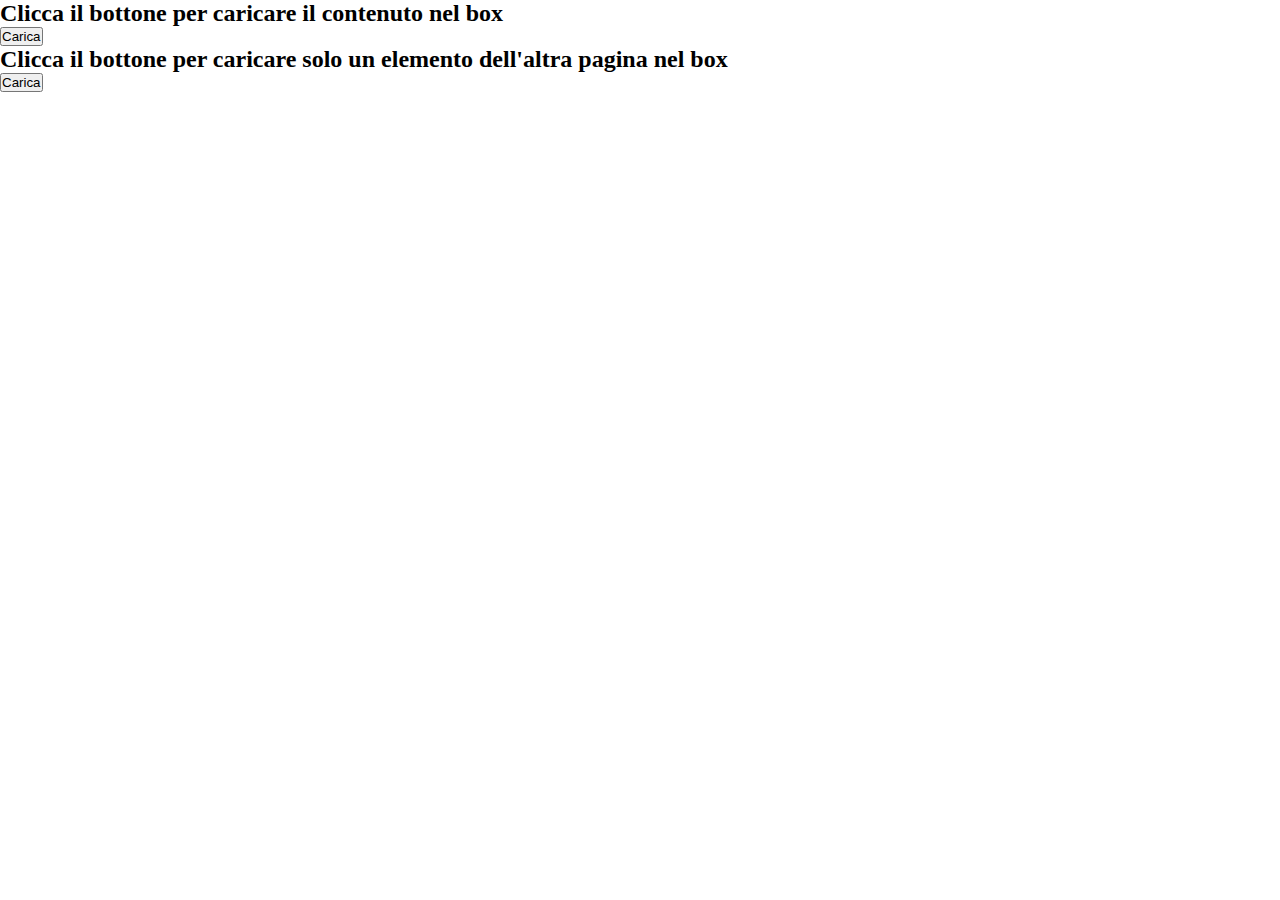
==== EsAjax/index.html @ 05790749 "update 28/11/2022" ====
<!DOCTYPE html>
<html lang="it">
    <head>
        <meta charset="UTF-8" />
        <meta http-equiv="X-UA-Compatible" content="IE=edge" />
        <meta name="viewport" content="width=device-width, initial-scale=1.0" />
        <title>Document</title>
        <link rel="stylesheet" href="css/style.css" />

        <script src="./js/jquery.js"></script>

        <script src="js/script.js" defer></script>
    </head>
    <body>
        <div id="first">
            <h2>Clicca il bottone per caricare il contenuto nel box</h2>
            <div class="container"></div>
            <button class="btn btn-outline-dark">Carica</button>
        </div>

        <div id="second">
            <h2>
                Clicca il bottone per caricare solo un elemento dell'altra
                pagina nel box
            </h2>
            <div class="container"></div>
            <button class="btn btn-outline-dark">Carica</button>
        </div>
    </body>
</html>
---- EsAjax/css/style.css ----
/* ---------- box-sizing and resets ------------- */

*,
::before,
::after {
    box-sizing: border-box;
    padding: 0;
    margin: 0;
}

html,
body {
    height: 100%;
}

/* ---------- start writing here ------------- */
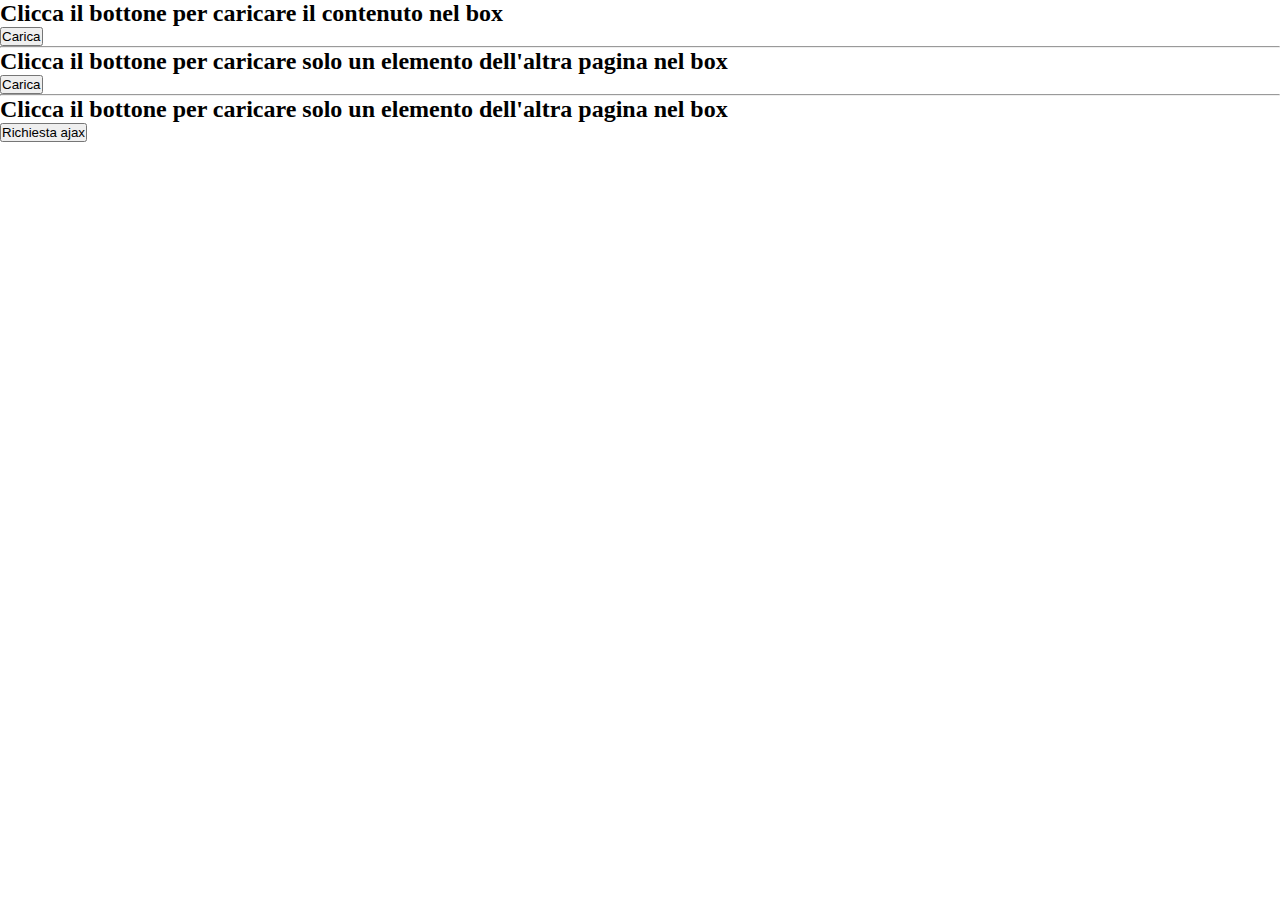
==== commit 2be1d12a: "update" ====
--- a/EsAjax/index.html
+++ b/EsAjax/index.html
@@ -17,7 +17,7 @@
             <div class="container"></div>
             <button class="btn btn-outline-dark">Carica</button>
         </div>
-
+        <hr />
         <div id="second">
             <h2>
                 Clicca il bottone per caricare solo un elemento dell'altra
@@ -26,5 +26,14 @@
             <div class="container"></div>
             <button class="btn btn-outline-dark">Carica</button>
         </div>
+        <hr />
+        <div id="third">
+            <h2>
+                Clicca il bottone per caricare solo un elemento dell'altra
+                pagina nel box
+            </h2>
+            <div class="container"></div>
+            <button class="btn btn-outline-dark">Richiesta ajax</button>
+        </div>
     </body>
 </html>
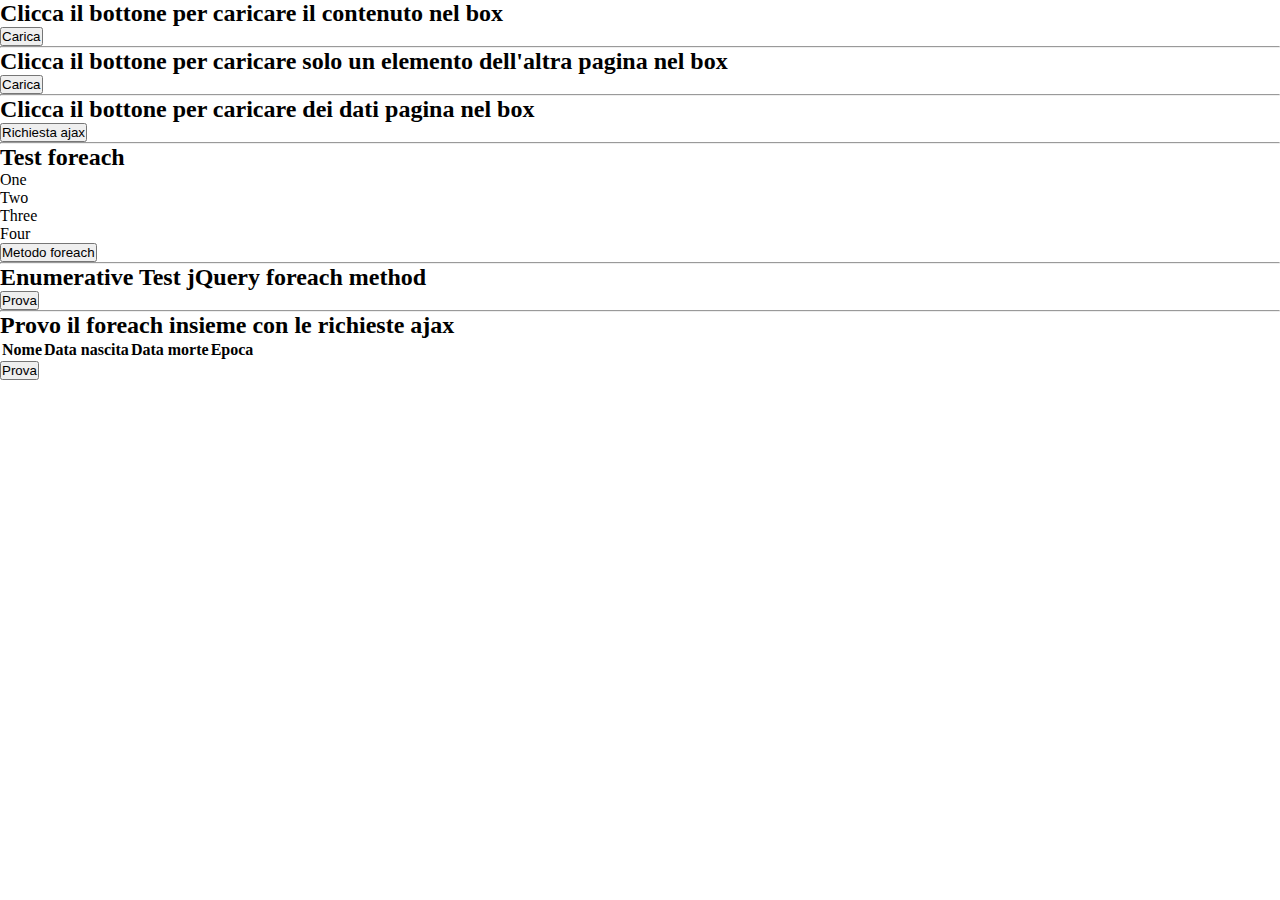
==== commit 513b3efc: "Es Ajax" ====
--- a/EsAjax/index.html
+++ b/EsAjax/index.html
@@ -4,7 +4,16 @@
         <meta charset="UTF-8" />
         <meta http-equiv="X-UA-Compatible" content="IE=edge" />
         <meta name="viewport" content="width=device-width, initial-scale=1.0" />
-        <title>Document</title>
+        <title>jQuery ajax</title>
+
+        <!-- Bootstrap 5 -->
+        <link
+            href="https://cdn.jsdelivr.net/npm/bootstrap@5.0.2/dist/css/bootstrap.min.css"
+            rel="stylesheet"
+            integrity="sha384-EVSTQN3/azprG1Anm3QDgpJLIm9Nao0Yz1ztcQTwFspd3yD65VohhpuuCOmLASjC"
+            crossorigin="anonymous"
+        />
+
         <link rel="stylesheet" href="css/style.css" />
 
         <script src="./js/jquery.js"></script>
@@ -28,12 +37,41 @@
         </div>
         <hr />
         <div id="third">
-            <h2>
-                Clicca il bottone per caricare solo un elemento dell'altra
-                pagina nel box
-            </h2>
+            <h2>Clicca il bottone per caricare dei dati pagina nel box</h2>
             <div class="container"></div>
             <button class="btn btn-outline-dark">Richiesta ajax</button>
         </div>
+        <hr />
+        <div id="fourth">
+            <h2>Test foreach</h2>
+            <ul>
+                <li class="classe">One</li>
+                <li class="classe">Two</li>
+                <li class="classe">Three</li>
+                <li class="classe">Four</li>
+            </ul>
+            <button class="btn btn-outline-dark">Metodo foreach</button>
+        </div>
+        <hr />
+        <div id="fifth">
+            <h2>Enumerative Test jQuery foreach method</h2>
+            <button class="btn btn-outline-dark">Prova</button>
+        </div>
+        <hr />
+        <div id="sixth">
+            <h2>Provo il foreach insieme con le richieste ajax</h2>
+            <table class="table table-striped table-hover">
+                <thead>
+                    <tr>
+                        <th>Nome</th>
+                        <th>Data nascita</th>
+                        <th>Data morte</th>
+                        <th>Epoca</th>
+                    </tr>
+                </thead>
+                <tbody></tbody>
+            </table>
+            <button class="btn btn-outline-dark">Prova</button>
+        </div>
     </body>
 </html>
